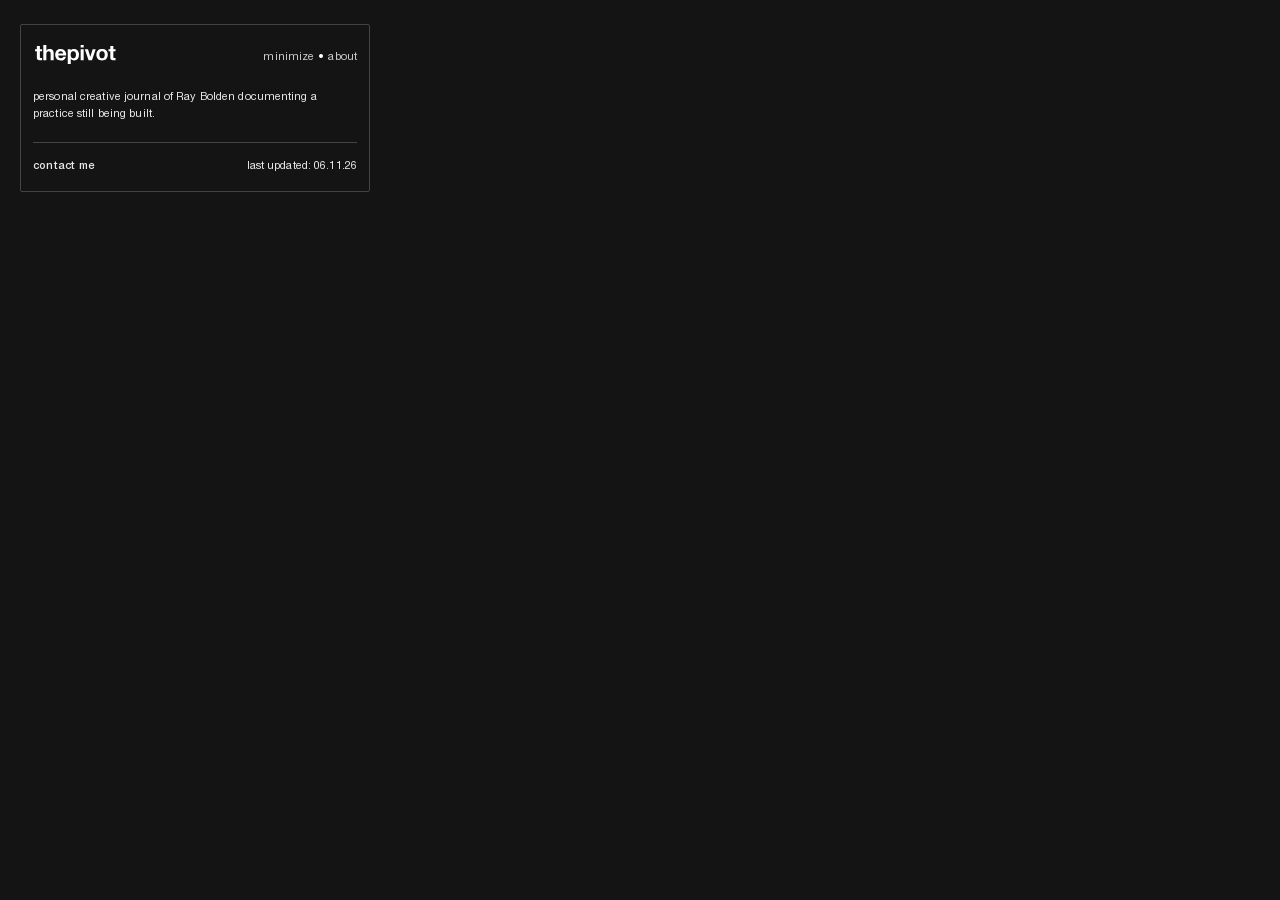
==== index.html @ b74eb9cd "Initial site commit" ====
<!DOCTYPE html>
<html lang="en">
<head>
    <meta charset="UTF-8">
    <meta name="viewport" content="width=device-width, initial-scale=1.0">
    <title>Document</title>
    <link rel="stylesheet" href="/css/main.css">
    
</head>
<body class="background-black">

    <div class="entry-modal--overlay">
        <div class="inner">
            <div class="inner-content">
                <div class="entry-modal">
                    <div class="entry-modal--inner"></div>
                </div>
            </div>
        </div>
    </div>

    <!--Influence Modal (card populated by influence.js)-->
    <div class="influence-modal--overlay">
        <div class="influence-modal--card"></div>
    </div>

    <!--Overview Card-->
    <div class="overview-card">
        <!--Overview Header Row-->
        <div class="row overview--header">
            <!--Logo-->
            <div class="logo height-fit">
                <span class="height-fit">
                    <svg width="85" height="20" viewBox="0 0 85 21" fill="none" xmlns="http://www.w3.org/2000/svg"><path d="M82.2429 4.4095H84.5725V6.5375H82.2429V12.2719C82.2429 12.8095 82.3325 13.1679 82.5117 13.3471C82.6909 13.5263 83.0493 13.6159 83.5869 13.6159C83.7661 13.6159 83.9379 13.6084 84.1021 13.5935C84.2664 13.5786 84.4232 13.5562 84.5725 13.5263V15.9903C84.3037 16.0351 84.0051 16.065 83.6765 16.0799C83.348 16.0948 83.0269 16.1023 82.7133 16.1023C82.2205 16.1023 81.7501 16.065 81.3021 15.9903C80.8691 15.9306 80.4808 15.8036 80.1373 15.6095C79.8088 15.4154 79.5475 15.1391 79.3533 14.7807C79.1592 14.4223 79.0621 13.9519 79.0621 13.3695V6.5375H77.1357V4.4095H79.0621V0.9375H82.2429V4.4095Z" fill="white"/><path d="M67.5797 10.2129C67.5797 10.6758 67.6245 11.1313 67.7141 11.5793C67.8037 12.0123 67.9531 12.4081 68.1621 12.7665C68.3861 13.1099 68.6773 13.3862 69.0357 13.5953C69.3941 13.8043 69.8421 13.9089 70.3797 13.9089C70.9173 13.9089 71.3653 13.8043 71.7237 13.5953C72.0971 13.3862 72.3883 13.1099 72.5973 12.7665C72.8213 12.4081 72.9781 12.0123 73.0677 11.5793C73.1573 11.1313 73.2021 10.6758 73.2021 10.2129C73.2021 9.74992 73.1573 9.29446 73.0677 8.84646C72.9781 8.39846 72.8213 8.00272 72.5973 7.65926C72.3883 7.31579 72.0971 7.03952 71.7237 6.83046C71.3653 6.60646 70.9173 6.49446 70.3797 6.49446C69.8421 6.49446 69.3941 6.60646 69.0357 6.83046C68.6773 7.03952 68.3861 7.31579 68.1621 7.65926C67.9531 8.00272 67.8037 8.39846 67.7141 8.84646C67.6245 9.29446 67.5797 9.74992 67.5797 10.2129ZM64.3989 10.2129C64.3989 9.28699 64.5408 8.45072 64.8245 7.70406C65.1083 6.94246 65.5115 6.30032 66.0341 5.77766C66.5568 5.24006 67.184 4.82939 67.9157 4.54566C68.6475 4.24699 69.4688 4.09766 70.3797 4.09766C71.2907 4.09766 72.112 4.24699 72.8437 4.54566C73.5904 4.82939 74.2251 5.24006 74.7477 5.77766C75.2704 6.30032 75.6736 6.94246 75.9573 7.70406C76.2411 8.45072 76.3829 9.28699 76.3829 10.2129C76.3829 11.1387 76.2411 11.975 75.9573 12.7217C75.6736 13.4683 75.2704 14.1105 74.7477 14.6481C74.2251 15.1707 73.5904 15.5739 72.8437 15.8577C72.112 16.1414 71.2907 16.2833 70.3797 16.2833C69.4688 16.2833 68.6475 16.1414 67.9157 15.8577C67.184 15.5739 66.5568 15.1707 66.0341 14.6481C65.5115 14.1105 65.1083 13.4683 64.8245 12.7217C64.5408 11.975 64.3989 11.1387 64.3989 10.2129Z" fill="white"/><path d="M59.7662 15.991H56.227L52.2622 4.41016H55.5998L58.0414 12.3174H58.0862L60.5278 4.41016H63.6862L59.7662 15.991Z" fill="white"/><path d="M51.0951 2.6208H47.9143V0H51.0951V2.6208ZM47.9143 4.4128H51.0951V15.9936H47.9143V4.4128Z" fill="white"/><path d="M40.2173 13.9089C40.7399 13.9089 41.173 13.8043 41.5165 13.5953C41.8749 13.3862 42.1586 13.1174 42.3677 12.7889C42.5917 12.4454 42.7485 12.0497 42.8381 11.6017C42.9277 11.1537 42.9725 10.6982 42.9725 10.2353C42.9725 9.77232 42.9202 9.31686 42.8157 8.86886C42.7261 8.42086 42.5693 8.02512 42.3453 7.68166C42.1213 7.32326 41.8301 7.03952 41.4717 6.83046C41.1282 6.60646 40.7026 6.49446 40.1949 6.49446C39.6722 6.49446 39.2317 6.60646 38.8733 6.83046C38.5298 7.03952 38.2461 7.31579 38.0221 7.65926C37.813 8.00272 37.6637 8.39846 37.5741 8.84646C37.4845 9.29446 37.4397 9.75739 37.4397 10.2353C37.4397 10.6982 37.4845 11.1537 37.5741 11.6017C37.6786 12.0497 37.8354 12.4454 38.0445 12.7889C38.2685 13.1174 38.5597 13.3862 38.9181 13.5953C39.2765 13.8043 39.7095 13.9089 40.2173 13.9089ZM34.3708 4.41126H37.3949V5.88966H37.4397C37.8279 5.26246 38.3207 4.80699 38.9181 4.52326C39.5154 4.23952 40.1725 4.09766 40.8893 4.09766C41.8002 4.09766 42.5842 4.26939 43.2413 4.61286C43.8983 4.95632 44.4434 5.41179 44.8765 5.97926C45.3095 6.54672 45.6306 7.21126 45.8397 7.97286C46.0487 8.71952 46.1533 9.50352 46.1533 10.3249C46.1533 11.1014 46.0487 11.8481 45.8397 12.5649C45.6306 13.2817 45.3095 13.9163 44.8765 14.4689C44.4583 15.0214 43.9282 15.4619 43.2861 15.7905C42.6589 16.119 41.9197 16.2833 41.0685 16.2833C40.3517 16.2833 39.6871 16.1414 39.0749 15.8577C38.4775 15.559 37.9847 15.1259 37.5965 14.5585H37.5517V20.0465H34.3708V4.41126Z" fill="white"/><path d="M29.5437 8.95846C29.3943 8.15206 29.1255 7.53979 28.7373 7.12166C28.3639 6.70352 27.789 6.49446 27.0125 6.49446C26.5047 6.49446 26.0791 6.58406 25.7357 6.76326C25.4071 6.92752 25.1383 7.13659 24.9293 7.39046C24.7351 7.64432 24.5933 7.91312 24.5037 8.19686C24.429 8.48059 24.3842 8.73446 24.3693 8.95846H29.5437ZM24.3693 10.9745C24.4141 12.0049 24.6754 12.7515 25.1533 13.2145C25.6311 13.6774 26.3181 13.9089 27.2141 13.9089C27.8562 13.9089 28.4087 13.7521 28.8717 13.4385C29.3346 13.1099 29.6183 12.7665 29.7229 12.4081H32.5229C32.0749 13.7969 31.3879 14.7899 30.4621 15.3873C29.5362 15.9846 28.4162 16.2833 27.1021 16.2833C26.1911 16.2833 25.3698 16.1414 24.6381 15.8577C23.9063 15.559 23.2866 15.1409 22.7789 14.6033C22.2711 14.0657 21.8754 13.4235 21.5917 12.6769C21.3229 11.9302 21.1885 11.1089 21.1885 10.2129C21.1885 9.34672 21.3303 8.54032 21.6141 7.79366C21.8978 7.04699 22.301 6.40486 22.8237 5.86726C23.3463 5.31472 23.9661 4.88166 24.6829 4.56806C25.4146 4.25446 26.221 4.09766 27.1021 4.09766C28.0877 4.09766 28.9463 4.29179 29.6781 4.68006C30.4098 5.05339 31.0071 5.56112 31.4701 6.20326C31.9479 6.84539 32.2914 7.57712 32.5005 8.39846C32.7095 9.21979 32.7842 10.0785 32.7245 10.9745H24.3693Z" fill="white"/><path d="M8.71021 0H11.891V6.0256H11.9582C12.3614 5.3536 12.8766 4.86827 13.5038 4.5696C14.131 4.256 14.7433 4.0992 15.3406 4.0992C16.1918 4.0992 16.8862 4.21867 17.4238 4.4576C17.9763 4.6816 18.4094 5.00267 18.723 5.4208C19.0366 5.824 19.2531 6.32427 19.3726 6.9216C19.507 7.504 19.5742 8.1536 19.5742 8.8704V15.9936H16.3934V9.4528C16.3934 8.49707 16.2441 7.78774 15.9454 7.3248C15.6467 6.84693 15.1166 6.608 14.355 6.608C13.4889 6.608 12.8617 6.86933 12.4734 7.392C12.0851 7.89973 11.891 8.74347 11.891 9.9232V15.9936H8.71021V0Z" fill="white"/><path d="M5.1072 4.4095H7.4368V6.5375H5.1072V12.2719C5.1072 12.8095 5.1968 13.1679 5.376 13.3471C5.5552 13.5263 5.9136 13.6159 6.4512 13.6159C6.6304 13.6159 6.80213 13.6084 6.9664 13.5935C7.13067 13.5786 7.28747 13.5562 7.4368 13.5263V15.9903C7.168 16.0351 6.86933 16.065 6.5408 16.0799C6.21227 16.0948 5.8912 16.1023 5.5776 16.1023C5.0848 16.1023 4.6144 16.065 4.1664 15.9903C3.73333 15.9306 3.34507 15.8036 3.0016 15.6095C2.67307 15.4154 2.41173 15.1391 2.2176 14.7807C2.02347 14.4223 1.9264 13.9519 1.9264 13.3695V6.5375H0V4.4095H1.9264V0.9375H5.1072V4.4095Z" fill="white"/></svg>
                </span>
            </div>
            <!--Controls-->
            <div class="controls type-label-11 color-font-inactive flex">
               <div class="controls-group flex type-body-11">
                <button class="tertiary"><span>minimize</span></button>
                <button class="tertiary"><span>about</span></button>
               </div>
                <button class="tertiary hidden"><span>explore the thinking</span> </button>
            </div>
        </div>

        <!--Overview Main Content-->
        <div class="row overview--main-content">
            <!--Col 1-->
            <div class="col">
                <!--Media Headshot-->
                <div class="media-container polaroid">
                    <img src="/assets/images/headshot--about.png" alt="">
                </div>
                <div>
                    <p class="type-body-11 color-font-inverse">
                        personal creative journal of Ray Bolden documenting a practice still being built.
                    </p>

                    <p class="type-body-11 color-font-inverse hidden">
                        A personal commitment to creating in public, trusting a voice years in the making, and an unorthodox path now understood as a strength. The Pivot is an empirical way of thinking, shaped as much by curiosity and humility as by repetition, sustained attention, and lived experience.
                        <br><br>
                        Created not to perform or demonstrate awareness of what is current, but to explore restraint as expression and the ways emotional resonance, identity, and technical dimensions shape one another.           
                    </p>
                </div>
            </div>
            <!--Col 2 Main-->
            <div class="col col-main">
                <div>
                    <div class="header type-label-12 text-capitalize type-weight-medium color-font-inverse-strong">
                        <span>why the pivot?</span>
                    </div>

                    <p class="type-body-11 color-font-inverse">
                        The Pivot is a personal acknowledgment of someone who spent years knowing how to think before knowing how to say it. A record of an empirical practice rooted in transdisciplinary thinking, built on the belief that perspective is worth sharing and that truth and guidance can be found beyond the boundaries of any single discipline. Shared not because it is finished, but because it is honest.
                        <br><br>
                        Above all, this space exists to document finding my voice and a perspective I now know is worth sharing.
                    </p>

                    <div class="about vertical-stack gap-40 margin-top-40">
                        <div class="flex justify-between gap-20">
                            <div class="flex-1 flex-column">
                                <div class="header type-label-12 type-weight-medium color-font-inverse-strong">Practice Of</div>
                                <ul class="flex-column type-body-11 color-font-inverse text-capitalize">
                                    <li>Experience & Interaction design</li>
                                    <li>content/data modeling</li>                         
                                </ul>
                            </div>
                            <div class="flex-1 flex-column">
                                <div class="header type-label-12 type-weight-medium color-font-inverse-strong">Can Usually Find Me In:</div>
                                <ul class="flex-column type-body-11 color-font-inverse">
                                    <li>New York, NY: <span class="city-time" data-tz="America/New_York">06:36:27</span></li>
                                    <li>Los Angeles, CA: <span class="city-time" data-tz="America/Los_Angeles">06:36:27</span></li>
                                    <li>Dallas, TX: <span class="city-time" data-tz="America/Chicago">06:36:27</span></li>
                                </ul>
                            </div>
                        </div>
                        <div class="flex justify-between gap-20">
                            <div class="flex-1">
                                <div class="header type-label-12 type-weight-medium color-font-inverse-strong">Current Capabilities</div>
                                <ul class="flex-column type-body-11 color-font-inverse text-capitalize">
                                    <li>Experience & Interaction design</li>
                                    <li>content/data modeling</li>
                                    <li>information architecture</li>
                                    <li>headless CMS</li>
                                    <li>Front-end development</li>
                                    <li>design systems</li>
                                </ul>
                            </div>
                            <div class="width-fit flex-column">
                                <div class="header type-label-12 type-weight-medium color-font-inverse-strong">Creative Principles</div>
                                <ul class="principles flex-column type-body-11 color-font-inverse">
                                    <li>let the conditions generate the decisions</li>
                                    <li>function informs form</li>
                                    <li>completeness is a form of confidence</li>
                                    <li>earn presence before claiming space</li>
                                    <li>design from the present state, not the desired one</li>
                                    
                                    
                                </ul>
                            </div>
                        </div>
                    </div>
                </div>             
            </div>
            <!--Col 3-->
            <div class="col">
                <div class="header type-label-12 text-capitalize type-weight-medium color-font-inverse-strong">
                    <span>currently immersed in</span>
                </div>
                <ul class="vertical-stack gap-20 flex-1">
                    <!--Current Item-->
                    <li class="current-item">
                        <div class="media-container media-container--landscape">
                            <img src="/Spotify-Olivia-Rodrigo-Billions-Club-Live-052726-01-b48d3434f28b4a15b9e609ac7692d819.jpg" alt="">
                        </div>
                        <div class="current-item-meta flex justify-between color-font-inverse type-body-11 line-height-none">
                            <div class="">Listening – Billions Club<br>by <span class="text-underline">Olivia Rodrigo</span></div>
                            <div class="">Wed Jun 10, 2026</div>
                        </div>
                    </li>

                    <li class="current-item">
                        <div class="media-container media-container--landscape">
                            <img src="assets/images/creative-minds.jpg" alt="">
                        </div>
                        <div class="current-item-meta flex justify-between color-font-inverse type-body-11 line-height-none">
                            <div class="">Watching – Creative Minds<br>by <span class="text-underline">Creative Minds</span> </div>
                            <div class="">Jun 07, 2026</div>
                        </div>
                    </li>

                    <li class="current-item">
                        <div class="media-container">
                            <img src="assets/images/featured-reading.jpg" alt="">
                        </div>
                        <div class="current-item-meta flex justify-between color-font-inverse type-body-11 line-height-none">
                            <div class="">Reading – The Creative Act<br>by <span class="text-underline">Rick Rubin</span></div>
                            <div class="">Jun 07, 2026</div>
                        </div>
                    </li>

                    
                    
                </ul>
                
            </div>
        </div>
        <div class="row overview--footer pos-relative flex justify-between align-center">
            <div class="footer-contact overflow-hidden type-label-11 type-weight-medium color-font-inverse pos-relative flex-column">
                <span class="pos-absolute">contact me</span>
                <a href="mailto:hello@thepivot.design">hello@thepivot.design</a>
            </div>

            <span class="color-font-inverse type-body-11">
                <div>last updated: 06.11.26</div>
            </span>
        </div>
    </div>
    

    
    <div data-barba="wrapper">
        <div data-barba="container" data-barba-namespace="index">
            <section class="index">

                <!--Sidebar-->
                <div class="sidebar">
                    <div class="vertical-stack gap-12">
                        <div class="nav-identity type-label-11 color-font-inverse-strong type-weight-medium hidden">
                            <span>
                                <span class="local-time">18:49:17 EST</span>
                                <span class="local-date">Thu May 28, 2026</span>
                            </span>
                        </div>
                        <div data-reveal>
                            <p class="type-body-11 color-font-inverse-strong line-height-medium" style="max-width: 350px;">Three bodies of content, each continuously shaping the others. Work grows from thinking, thinking grows from influence, and influence keeps shaping both. Nothing exists in isolation here. None of it ever stays still. </p>
                        </div>
                    </div>
                    

                    <!--Content Index-->
                    <div class="content-index">

                        <!--Work Items-->
                        <div class="category-block flex-column gap-12" data-reveal>
                            <div class="section-heading color-font-inverse-strong type-label-11 type-weight-medium">
                                <span>I. Creative Contributions</span>
                            </div>
                            <ul class="work-list type-body-11 type-weight-medium flex-column padding-inline-start-4"></ul>
                        </div>
                        <!--Entry Items-->
                        <div class="category-block flex-column gap-12" data-reveal>
                            <div class="section-heading color-font-inverse-strong type-label-11 type-weight-medium">
                                <span>II. Reflections & Creative Stance</span>
                            </div>
                            <ul class="entry-list type-body-11 type-weight-medium flex-column padding-inline-start-4"></ul>
                        </div>
                        <!--Influence Items-->
                        <div class="category-block flex-column gap-12" data-reveal>
                            <div class="section-heading color-font-inverse-strong type-label-11 type-weight-medium">
                                <span>III. Recent Influences</span>
                                <span></span>
                            </div>
                            <ul class="influence-list type-body-11 type-weight-medium flex-column padding-inline-start-4"></ul>
                        </div>
  
                    </div>

                    <!--Buttons-->
                    <div class="nav-identity type-label-11 color-font-inverse-strong type-weight-medium">
                            <span>
                                <span class="local-time"></span>
                                <span class="local-date"></span>
                            </span>
                        </div>
                </div>
                <!--Endless Scroll-->
                <div class="index-endless-scroll">
                    <div class="col"></div>
                    <div class="col"></div>
                </div>
                <!--Thoughts Overlay-->
                
            </section>
        </div>
    </div>

   
</body>

<script type="module" src="/js/main.js"></script>


</html>
---- css/main.css ----
/* base */
@import './base/resets.css';
@import './base/spacing.css';
@import './base/color.css';
@import './base/typography.css';

/* utilities */
@import './utilties/layout.css';

/* components */
@import './components/buttons/project-btn.css';
@import './components/overlay/entry-modal--overlay.css';
@import './components/overview-card.css';
@import './components/index-item.css';
@import './components/overlay/influence-modal.css';

/* sections */
@import './sections/endless-scroll.css';
@import './sections/index.css';

/* pages */
@import './pages/case-study.css';

@import './animations/reveal.css';



html, body{
  -webkit-font-smoothing: antialiased;
  -moz-osx-font-smoothing: grayscale;
  font-kerning: normal;
  font-synthesis: none;
  font-family: var(--font-family-primary);
  cursor: default;
}
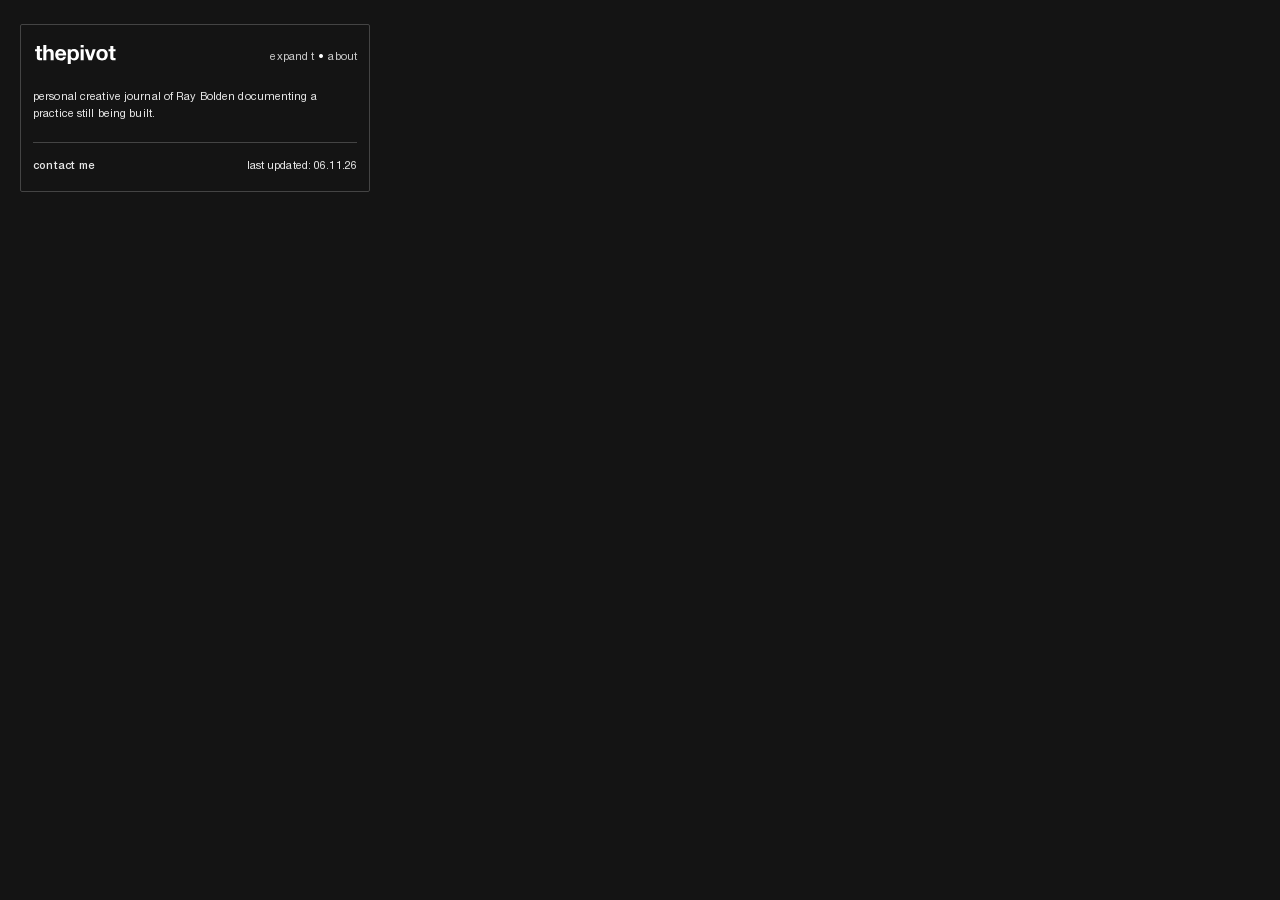
==== commit f7e384fc: "copy" ====
--- a/index.html
+++ b/index.html
@@ -37,7 +37,7 @@
             <!--Controls-->
             <div class="controls type-label-11 color-font-inactive flex">
                <div class="controls-group flex type-body-11">
-                <button class="tertiary"><span>minimize</span></button>
+                <button class="tertiary"><span>expand t</span></button>
                 <button class="tertiary"><span>about</span></button>
                </div>
                 <button class="tertiary hidden"><span>explore the thinking</span> </button>
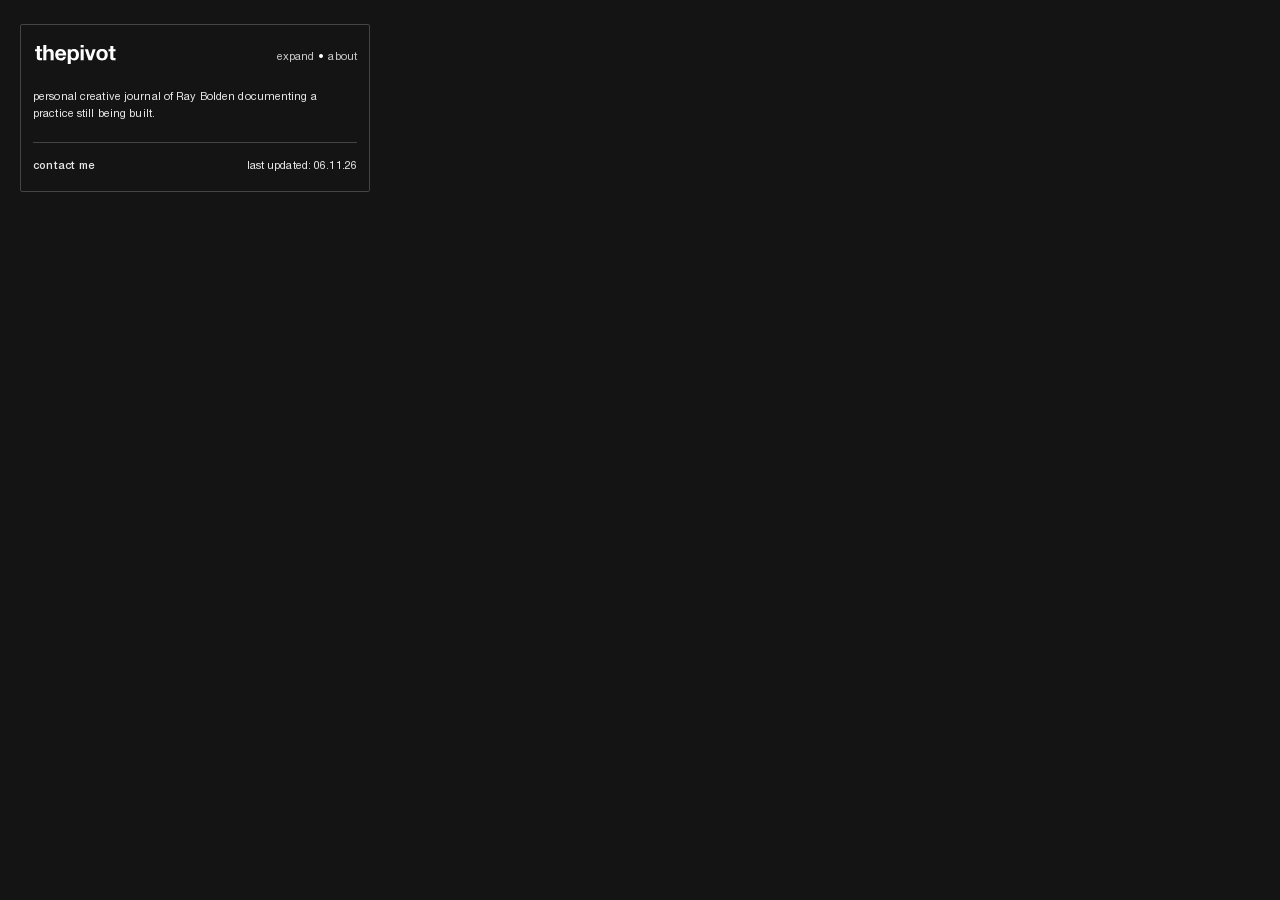
==== commit 13c54cb4: "correct typo" ====
--- a/index.html
+++ b/index.html
@@ -37,7 +37,7 @@
             <!--Controls-->
             <div class="controls type-label-11 color-font-inactive flex">
                <div class="controls-group flex type-body-11">
-                <button class="tertiary"><span>expand t</span></button>
+                <button class="tertiary"><span>expand</span></button>
                 <button class="tertiary"><span>about</span></button>
                </div>
                 <button class="tertiary hidden"><span>explore the thinking</span> </button>
